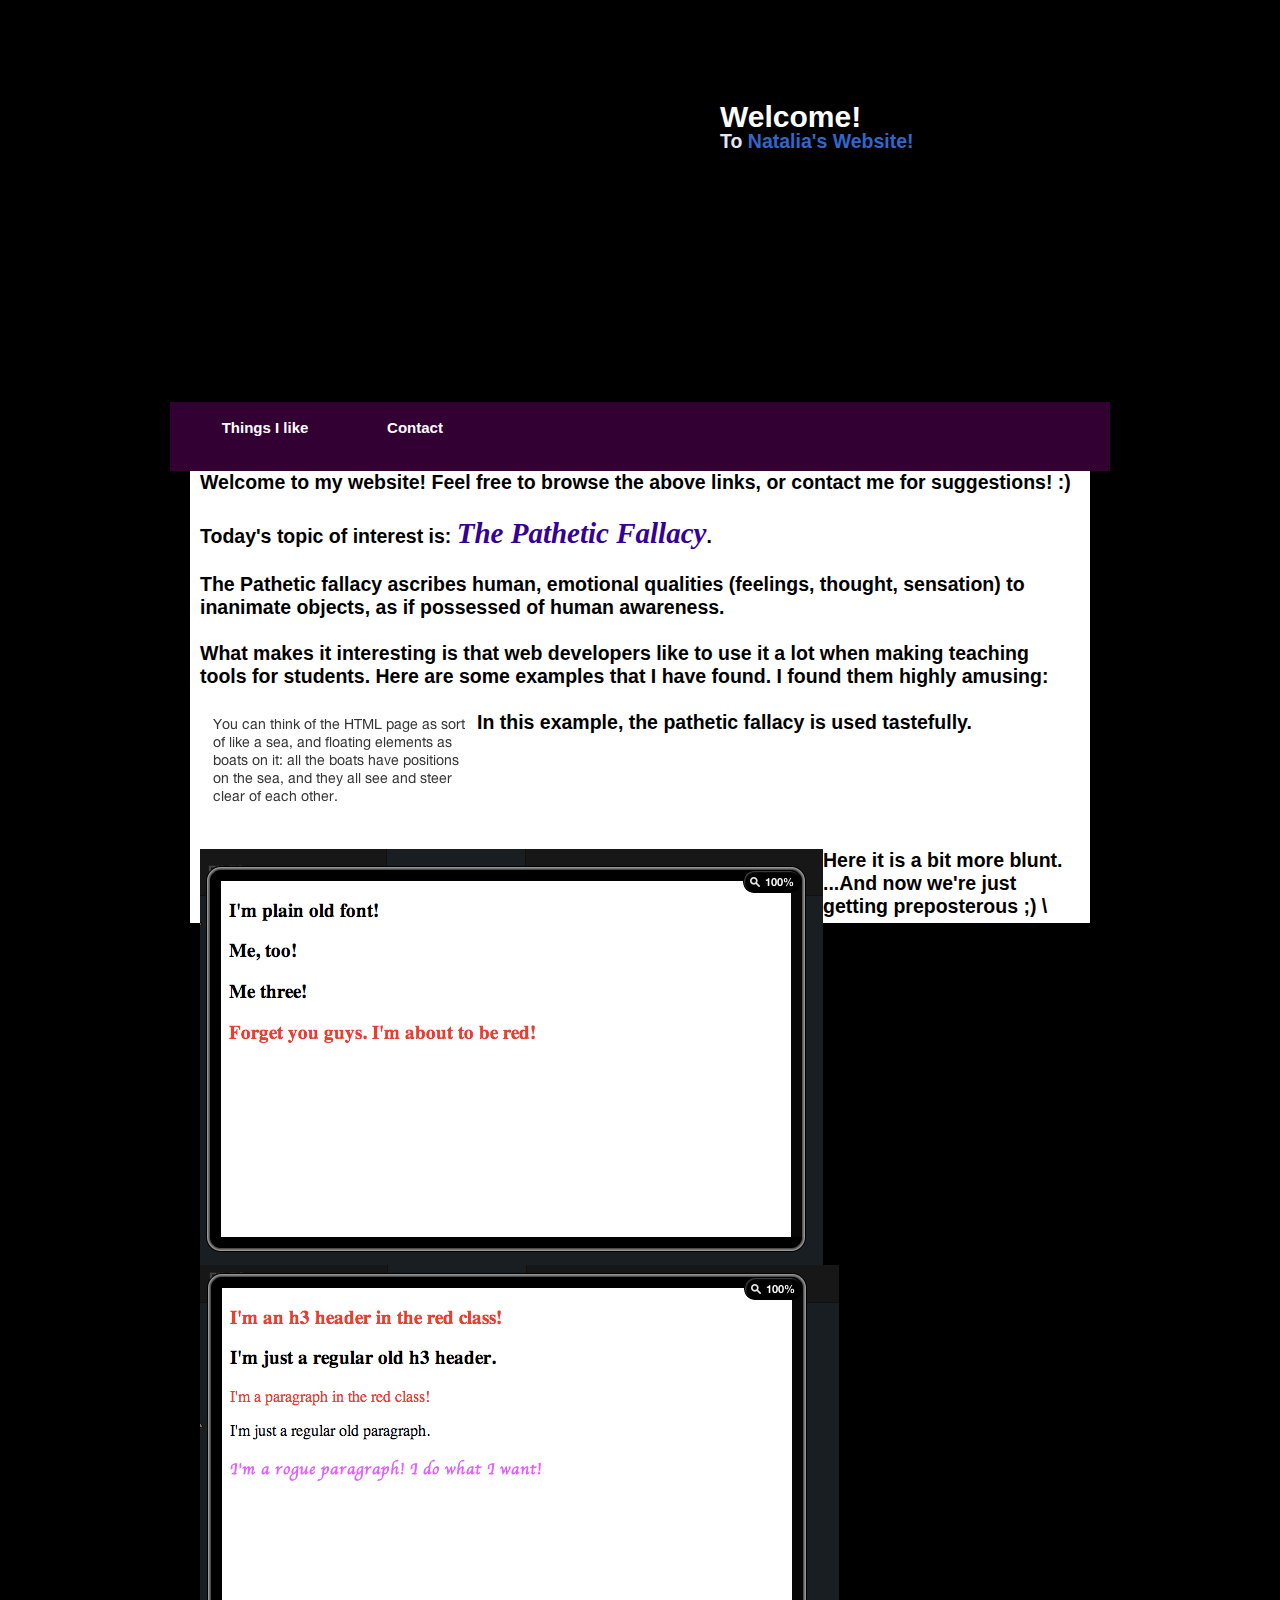
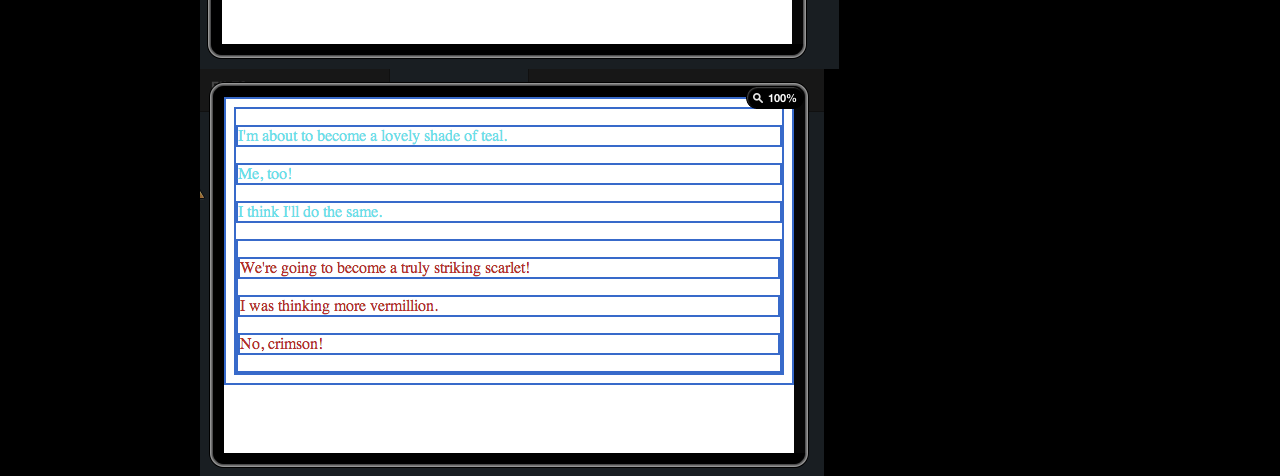
==== index.html @ a206c89f "assignment2" ====
<!DOCTYPE html>
<html lang="en">
  <head>
    <link type="text/css" rel="stylesheet" href="style.css"/>
    <title>Natalia's Website!!</title>
  </head>

<body>
<div id="container">
		<div id="mainpic">
        	<h1>Welcome!</h1>
            <h2>To <span class = "name"> Natalia's Website!</span></h2>
        </div>   
        
        <div id="menu">
        	<ul>
            	<li class="menuitem"><a href="things_I_like.html">Things I like</a></li>
                <li class="menuitem"><a href="Contact.html">Contact</a></li>
            </ul>
        </div>
        
		<div id="content">
        	<h2>Welcome to my website! Feel free to browse the above links, or contact me for suggestions! :)

            <br><br>
            Today's topic of interest is: <span class = "topic">The Pathetic Fallacy</span>. 
                        <br><br>
                        The Pathetic fallacy ascribes human, emotional qualities (feelings, thought, sensation) to inanimate objects, as if possessed of human awareness. 
                        <br><br>
                        What makes it interesting is that web developers like to use it a lot when making teaching tools for students. Here are some examples that I have found. I found them highly amusing: <br><br>

                        <IMG BORDER="0" ALIGN="Left" SRC="images/Ex1.png"> In this example, the pathetic fallacy is used tastefully. 
                          <br><br>
                          <br><br>
                          <br><br>
                           <IMG BORDER="0" ALIGN="Left" SRC="images/Ex2.png"> Here it is a bit more blunt. 
                             <IMG BORDER="0" ALIGN="Left" SRC="images/Ex3.png">
                               <IMG BORDER="0" ALIGN="Left" SRC="images/Ex4.png"> ...And now we're just getting preposterous ;) 





\




           </h2>
        </div>       
           
      </div>
   </div>
</body>
</html>
---- style.css ----
body {
	margin: 0;
	padding: 0;
	text-align: left;
	font: 12px Arial, Helvetica, sans-serif;
	font-size: 13px;
	background: #000000;
	background-repeat:repeat-x;
}
*
{
  margin: 0 auto 0 auto;
 text-align:left;}

#container
{
  display: block; 
  height:auto;
  position: relative; 
  width: 940px;
}

#mainpic h1
{
	position:absolute;
text-align:right;

font-size:30px;
color:#FFF;	
left:550px;
top:100px;
}


#mainpic h2
{
position:absolute;
text-align:right;
color:#E1E7F7;	
left:550px;
top:130px;
}

#mainpic
{
background-image:url(http://demilked.uuuploads.com/100000-led-spheres-floating-sumida-river-japan/100000-led-spheres-floating-sumida-river-japan-4-large.jpg);
background-repeat:no-repeat;
width:900px;
height:402px;	
}




#menu
{
background:#330033;
background-repeat:no-repeat;
width:940px;
height:69px;
float:left;
clear:both;
}

#content
{
width:880px;
height:auto;
background-color:#FFF;
padding-left:10px;
padding-right:10px;
padding-bottom:5px;
}



#menu ul {
	list-style: none;
	padding: 0px;
	margin-left:auto;
	width:900px;
}

#menu li {
	list-style: none;
	padding: 0px;	
	display: inline; 
	
}

#menu a {
	float: left;
	width: 150px;
	height: 40px;
	display: block;
	text-align: center;
	text-decoration: none;
	color: #ffffff;
	font-weight: bold;
	padding-top: 17px;
	font-size: 15px;
}




.topic{
	font-style: italic;
	font-family: cursive;
	font-size: 29px;
	color: #330099;
}


.name{

	color: #3366CC;
}

html, body {
text-align: center;
}
p {text-align: left;}
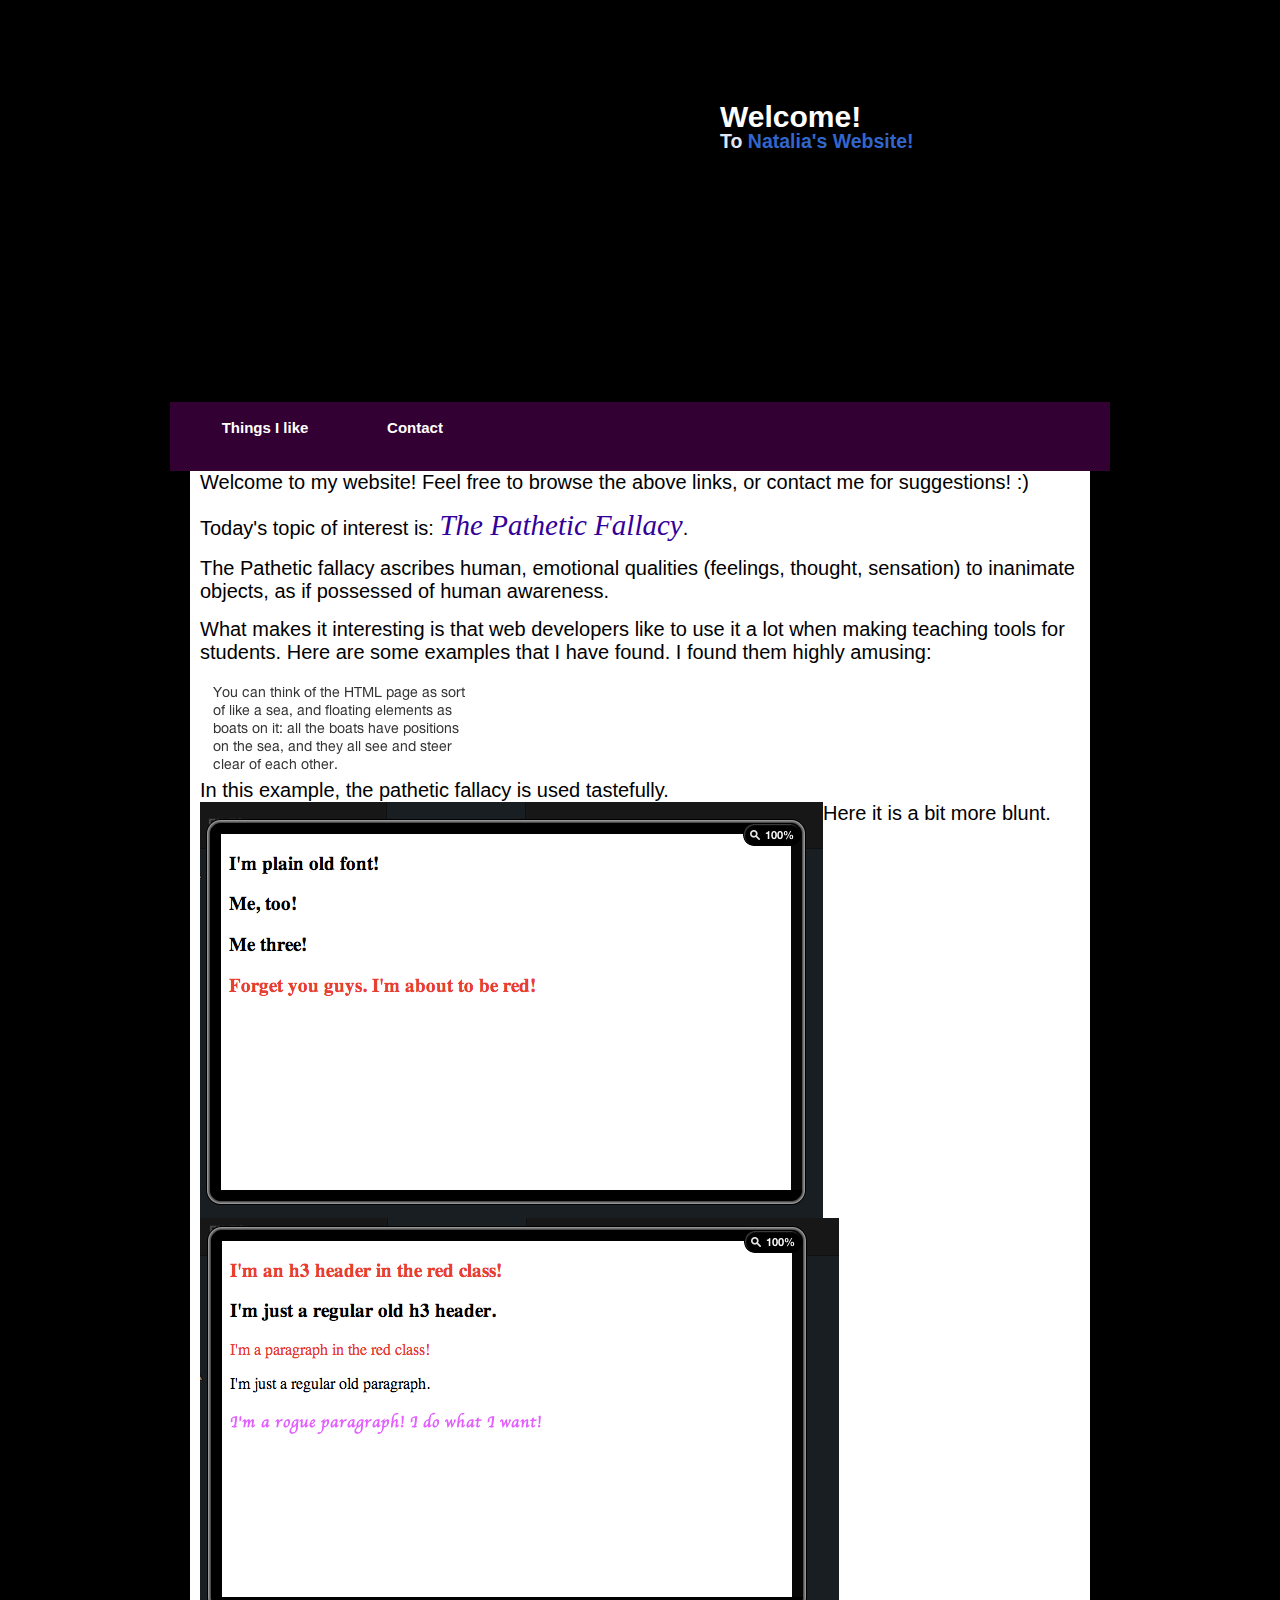
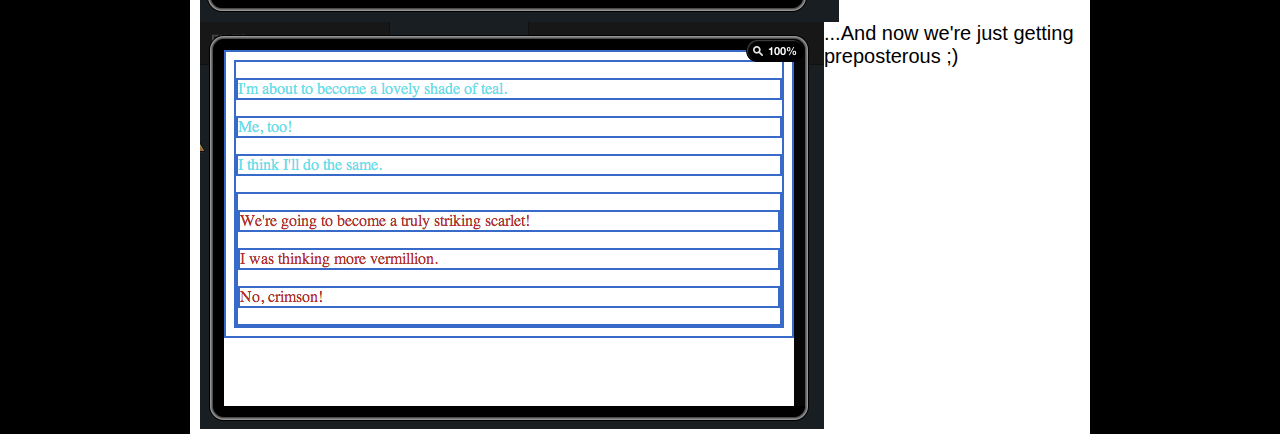
==== commit dedc35fc: "changes during one-on-one" ====
--- a/index.html
+++ b/index.html
@@ -1,55 +1,56 @@
 <!DOCTYPE html>
 <html lang="en">
-  <head>
-    <link type="text/css" rel="stylesheet" href="style.css"/>
-    <title>Natalia's Website!!</title>
-  </head>
+<head>
+  <link type="text/css" rel="stylesheet" href="style.css"/>
+  <title>Natalia's Website!!</title>
+</head>
+<body>
+  <div id="container">
+    <div id="mainpic">
+     <h1>Welcome!</h1>
+     <h2>To <span class = "name"> Natalia's Website!</span></h2>
+    </div>
 
-<body>
-<div id="container">
-		<div id="mainpic">
-        	<h1>Welcome!</h1>
-            <h2>To <span class = "name"> Natalia's Website!</span></h2>
-        </div>   
-        
-        <div id="menu">
-        	<ul>
-            	<li class="menuitem"><a href="things_I_like.html">Things I like</a></li>
-                <li class="menuitem"><a href="Contact.html">Contact</a></li>
-            </ul>
-        </div>
-        
-		<div id="content">
-        	<h2>Welcome to my website! Feel free to browse the above links, or contact me for suggestions! :)
+    <div id="menu">
+      <ul>
+        <li class="menuitem"><a href="things_I_like.html">Things I like</a></li>
+        <li class="menuitem"><a href="Contact.html">Contact</a></li>
+      </ul>
+    </div>
 
-            <br><br>
-            Today's topic of interest is: <span class = "topic">The Pathetic Fallacy</span>. 
-                        <br><br>
-                        The Pathetic fallacy ascribes human, emotional qualities (feelings, thought, sensation) to inanimate objects, as if possessed of human awareness. 
-                        <br><br>
-                        What makes it interesting is that web developers like to use it a lot when making teaching tools for students. Here are some examples that I have found. I found them highly amusing: <br><br>
+    <div id="content">
+      <div class="large_text">
+        <p>
+          Welcome to my website! Feel free to browse the above links, or contact me for suggestions! :)
+        </p>
+        <p>
+          Today's topic of interest is: <span class = "topic">The Pathetic Fallacy</span>.
+        </p>
+        <p>
+          The Pathetic fallacy ascribes human, emotional qualities (feelings, thought, sensation) to inanimate objects, as if possessed of human awareness.
+        </p>
+        <p>
+          What makes it interesting is that web developers like to use it a lot when making teaching tools for students. Here are some examples that I have found. I found them highly amusing:
+        </p>
 
-                        <IMG BORDER="0" ALIGN="Left" SRC="images/Ex1.png"> In this example, the pathetic fallacy is used tastefully. 
-                          <br><br>
-                          <br><br>
-                          <br><br>
-                           <IMG BORDER="0" ALIGN="Left" SRC="images/Ex2.png"> Here it is a bit more blunt. 
-                             <IMG BORDER="0" ALIGN="Left" SRC="images/Ex3.png">
-                               <IMG BORDER="0" ALIGN="Left" SRC="images/Ex4.png"> ...And now we're just getting preposterous ;) 
+        <div><img class="left_image" src="images/Ex1.png"></div>
+        <div class="clearfix"></div>
+        In this example, the pathetic fallacy is used tastefully.
 
 
 
+        <div><IMG class="left_image" SRC="images/Ex2.png"> Here it is a bit more blunt.</div>
+        <div class="clearfix"></div>
 
+        <div><IMG class="left_image" SRC="images/Ex3.png"></div>
+        <div class="clearfix"></div>
 
-\
+        <div><IMG class="left_image" SRC="images/Ex4.png"> ...And now we're just getting preposterous ;)</div>
+        <div class="clearfix"></div>
 
-
-
-
-           </h2>
-        </div>       
-           
-      </div>
-   </div>
+      </div><!-- closes .large_text -->
+      <div class="clearfix"></div>
+    </div><!-- closes .content -->
+  </div><!-- closes .container -->
 </body>
 </html>
--- a/style.css
+++ b/style.css
@@ -17,9 +17,9 @@
 
 #container
 {
-  display: block; 
+  display: block;
   height:auto;
-  position: relative; 
+  position: relative;
   width: 940px;
 }
 
@@ -29,17 +29,20 @@
 text-align:right;
 
 font-size:30px;
-color:#FFF;	
+color:#FFF;
 left:550px;
 top:100px;
 }
 
+.large_text {
+	font-size: 20px;
+}
 
 #mainpic h2
 {
 position:absolute;
 text-align:right;
-color:#E1E7F7;	
+color:#E1E7F7;
 left:550px;
 top:130px;
 }
@@ -49,7 +52,7 @@
 background-image:url(http://demilked.uuuploads.com/100000-led-spheres-floating-sumida-river-japan/100000-led-spheres-floating-sumida-river-japan-4-large.jpg);
 background-repeat:no-repeat;
 width:900px;
-height:402px;	
+height:402px;
 }
 
 
@@ -68,7 +71,7 @@
 #content
 {
 width:880px;
-height:auto;
+
 background-color:#FFF;
 padding-left:10px;
 padding-right:10px;
@@ -86,9 +89,9 @@
 
 #menu li {
 	list-style: none;
-	padding: 0px;	
-	display: inline; 
-	
+	padding: 0px;
+	display: inline;
+
 }
 
 #menu a {
@@ -123,17 +126,17 @@
 html, body {
 text-align: center;
 }
-p {text-align: left;}
+p {
+	text-align: left;
+	margin-top: 15px;
+	margin-bottom: 15px;
+}
 
+.clearfix{
+	clear: both;
+}
 
-
-
-
-
-
-
-
-
-
-
-
+.left_image {
+	float: left;
+	border: 0px;
+}